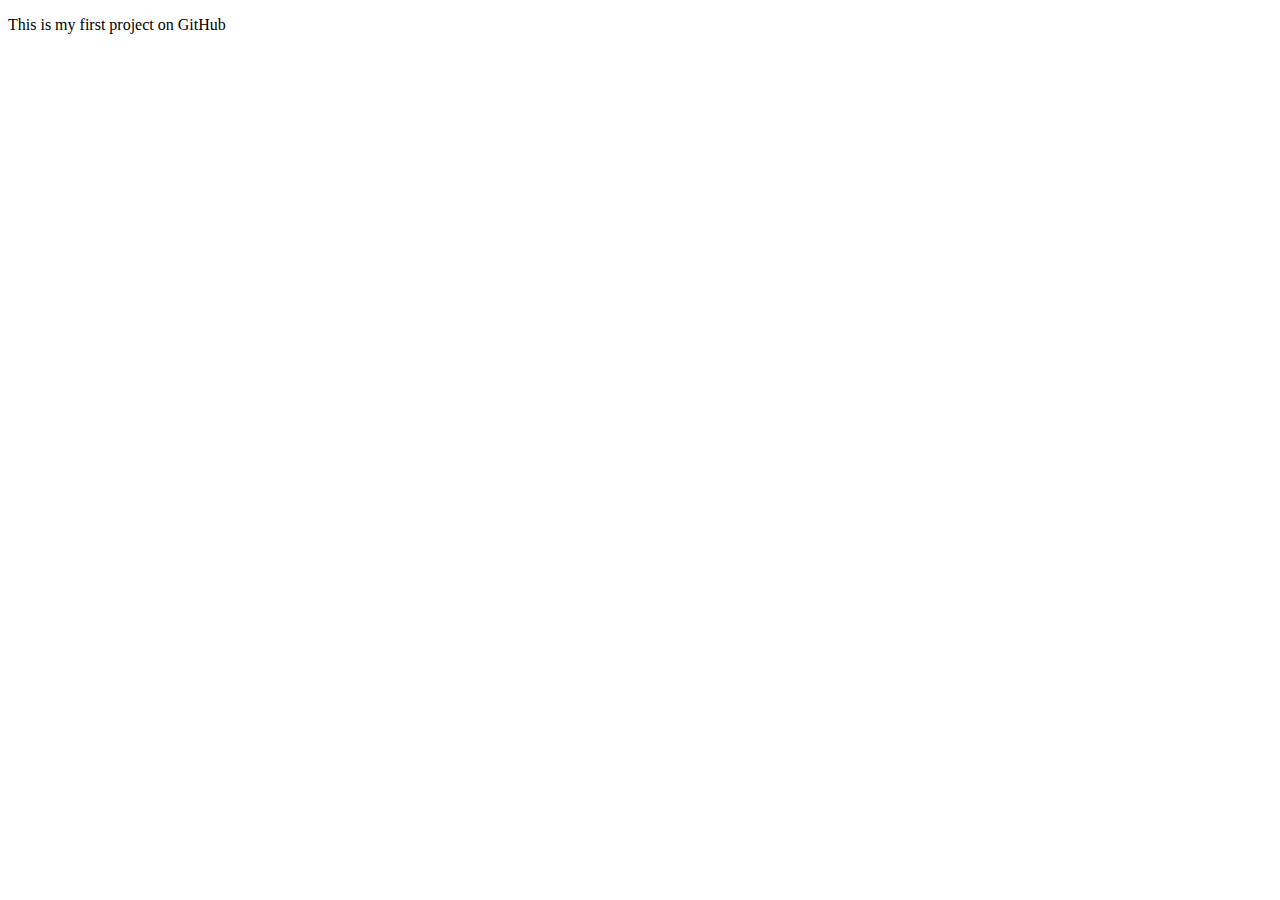
==== project1/index.html @ 621dac42 "index.html is created" ====
<!DOCTYPE html>
<html lang="en">
  <head>
    <meta charset="UTF-8" />
    <meta http-equiv="X-UA-Compatible" content="IE=edge" />
    <meta name="viewport" content="width=device-width, initial-scale=1.0" />
    <title>Document</title>
  </head>
  <body>
    <p>This is my first project on GitHub</p>
  </body>
</html>
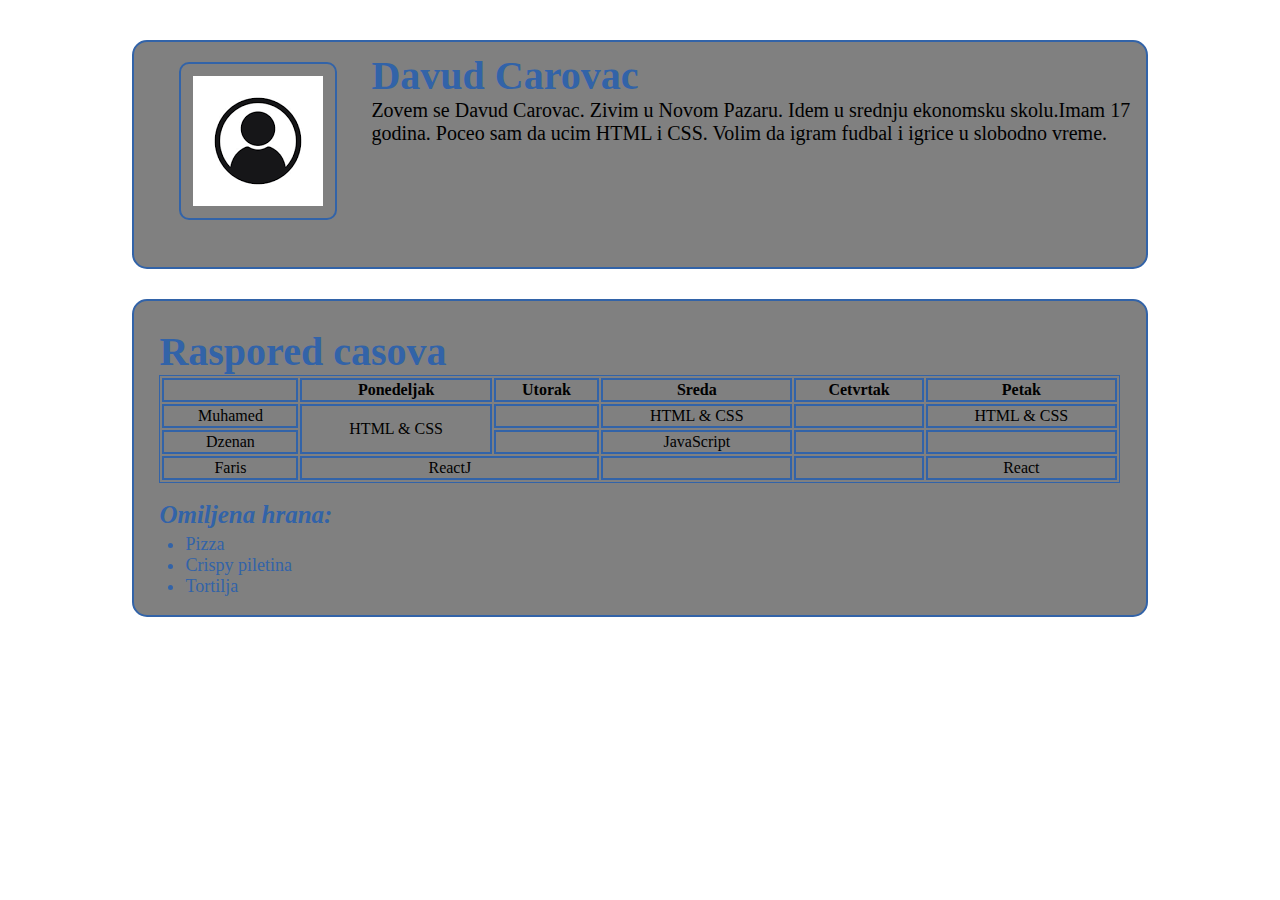
==== commit e13cf3d3: "domaci" ====
--- a/project1/index.html
+++ b/project1/index.html
@@ -5,8 +5,76 @@
     <meta http-equiv="X-UA-Compatible" content="IE=edge" />
     <meta name="viewport" content="width=device-width, initial-scale=1.0" />
     <title>Document</title>
+    <link rel="stylesheet" href="styles.css" />
+    <style>
+      table,
+      th,
+      td {
+        border: 2px solid#3263a8;
+      }
+    </style>
   </head>
   <body>
-    <p>This is my first project on GitHub</p>
+    <div class="main">
+      <div class="slika">
+        <img src="slika.png" />
+      </div>
+      <div class="info">
+        <h2 class="ime">Davud Carovac</h2>
+        <p class="text">
+      Zovem se Davud Carovac. Zivim u Novom Pazaru. Idem u srednju ekonomsku skolu.Imam 17 godina.  
+          Poceo sam da ucim HTML i CSS. Volim da igram
+          fudbal i igrice u slobodno vreme.
+        </p>
+      </div>
+    </div>
+    <div class="main2">
+      <h1 class="naslov">Raspored casova</h1>
+      <div>
+        <table class="tabela">
+          <tr>
+            <th></th>
+            <th>Ponedeljak</th>
+            <th>Utorak</th>
+            <th>Sreda</th>
+            <th>Cetvrtak</th>
+            <th>Petak</th>
+          </tr>
+          <tr>
+            <td>Muhamed</td>
+            <td rowspan="2">HTML & CSS</td>
+            <td></td>
+            <td>HTML & CSS</td>
+            <td></td>
+            <td>HTML & CSS</td>
+          </tr>
+          <tr>
+            <td>Dzenan</td>
+            <td></td>
+            <td>JavaScript</td>
+            <td></td>
+            <td></td>
+          </tr>
+          <tr>
+            <td>Faris</td>
+            <td colspan="2">ReactJ</td>
+            <td></td>
+            <td></td>
+            <td>React</td>
+          </tr>
+        </table>
+      </div>
+      <div>
+      <div>
+        <h3 class="omiljenahrana">Omiljena hrana:</h3>
+      </div>
+      <div>
+        <ul class="lista2">
+          <li>Pizza</li>
+          <li>Crispy piletina</li>
+          <li>Tortilja</li>
+        </ul>
+      </div>
+    </div>
   </body>
 </html>
--- a/project1/styles.css
+++ b/project1/styles.css
@@ -0,0 +1,86 @@
+.main {
+  width: 80%;
+  margin: auto;
+  height: 225px;
+  background-color: gray;
+  border: 2px solid #3263a8;
+  border-radius: 15px;
+  margin-top: 40px;
+}
+
+.slika {
+  height: 130px;
+  display: inline-block;
+  margin-right: 30px;
+  margin-left: 45px;
+  margin-top: 20px;
+  padding: 12px;
+  border: 2px solid #3263a8;
+  border-radius: 10px;
+}
+
+.info {
+  display: inline-block;
+  width: 70%;
+  vertical-align: top;
+  margin-top: 10px;
+}
+
+.ime {
+  width: 80%;
+  display: inline-block;
+  margin: 0;
+  font-size: 40px;
+  color: #3263a8;
+}
+
+.text {
+  width: 110%;
+  margin: 0;
+  display: inline-block;
+  font-size: 20px;
+}
+
+.main2 {
+  width: 80%;
+  margin: auto;
+  height: 320 px;
+  background-color: gray;
+  border: 2px solid #3263a8;
+  border-radius: 15px;
+  margin-top: 30px;
+}
+
+.naslov {
+  font-size: 40px;
+  display: inline-block;
+  color: #3263a8;
+  margin-left: 25px;
+  margin-bottom: 0px;
+}
+
+.tabela {
+  width: 95%;
+  border: 1px solid#3263a8;
+
+  text-align: center;
+  margin-bottom: 8px;
+  margin-left: 25px;
+}
+
+.omiljenahrana {
+  font-size: 25px;
+  display: inline-block;
+  color: #3263a8;
+  margin-left: 25px;
+  margin-bottom: 0px;
+  font-style: italic;
+  margin-top: 10px;
+}
+
+.lista2 {
+  color: #3263a8;
+  font-size: 18px;
+  margin-top: 5px;
+  margin-left: 11px;
+}
